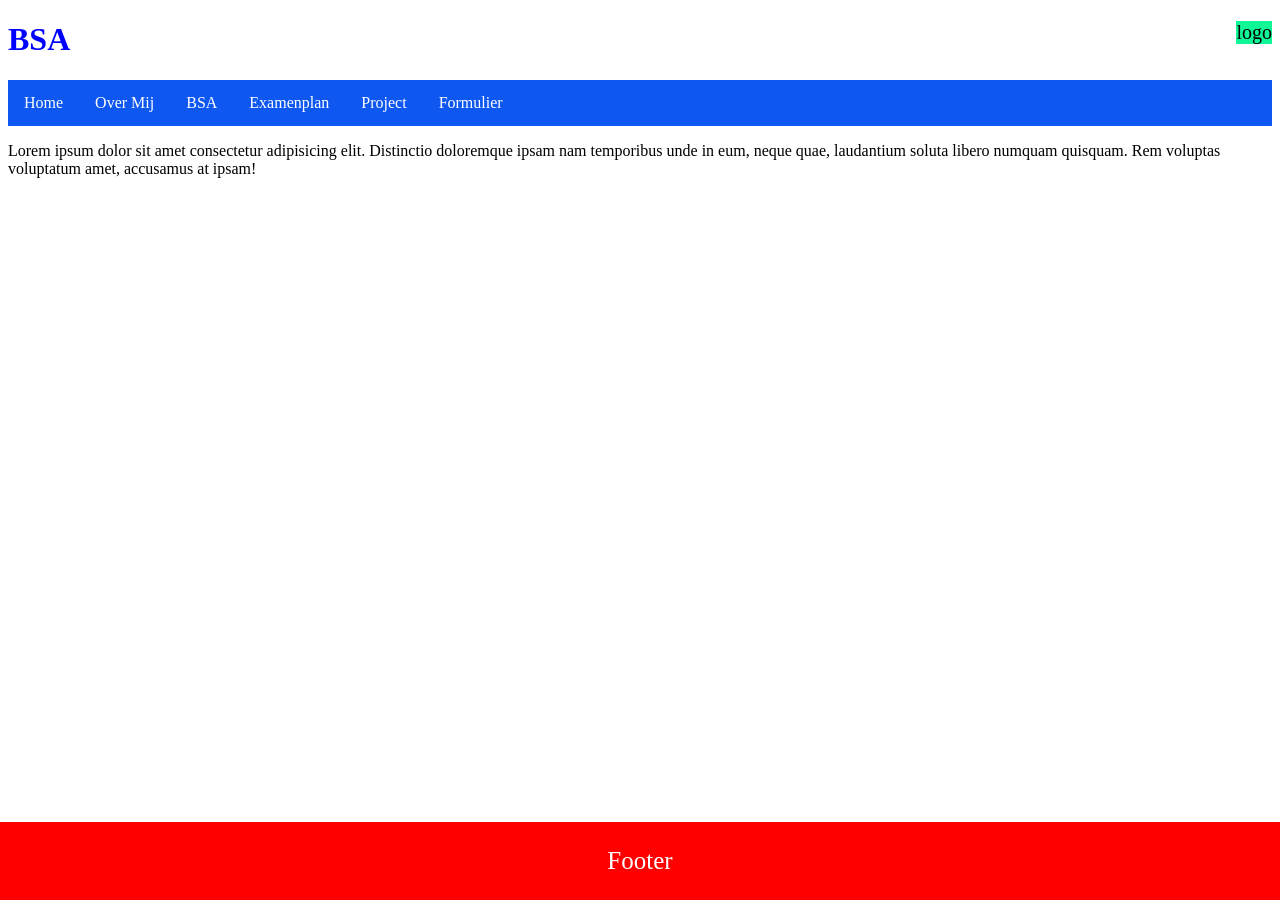
==== bsa.html @ b2c56e4e "commit" ====
<!DOCTYPE html>
<html lang="en">
<head>
    <meta charset="UTF-8">
    <meta name="viewport" content="width=device-width, initial-scale=1.0">
    <title>Document</title>
</head>
<body>
    
    <link rel="stylesheet" href="style.css">
        <span class="logo">logo</span>

    <h1>BSA</h1>
     <ul>
        <li><a href="index.html">Home</a></li>
        <li><a href="overmij.html">Over Mij</a></li>
        <li><a href="bsa.html">BSA</a></li>
        <li><a href="examenplan.html">Examenplan</a></li>
        <li><a href="project.html">Project</a></li>
        <li><a href="formulier.html">Formulier</a></li>
    </ul>
    <p>Lorem ipsum dolor sit amet consectetur adipisicing elit. Distinctio doloremque ipsam nam temporibus unde in eum, neque quae, laudantium soluta libero numquam quisquam. Rem voluptas voluptatum amet, accusamus at ipsam!</p>
      <div class="footer">
      <p>Footer</p>
    </div>
</body>
</html>
---- style.css ----
ul {
  list-style-type: none;
  margin: 0;
  padding: 0;
  overflow: hidden;
  background-color: #0f57f1;
}

ul li {
  float: left;
}

ul li a {
  display: block;
  color: white;
  text-align: center;
  padding: 14px 16px;
  text-decoration: none;
}

ul li a:hover {
  background-color: #111111;
}
.footer {
  position: fixed;
  left: 0;
  bottom: 0;
  width: 100%;
 
  background-color: red;
  color: white;
  text-align: center;
  font-size: 25px;
}
h1{
  color: blue;
}
.dog{
  width: 200px;
 position: relative;
 float: right;
}
.dog2{
  width: 500px;
  position: relative;
  float: right;
}
.botz{
  width: 500px;
  position: relative;
  float: right;
}
.logo{
   background-color: rgb(16, 247, 151);
  font-size: 20px;
  float: right;
}

table, th, td {
  border:1px solid black;
  
}
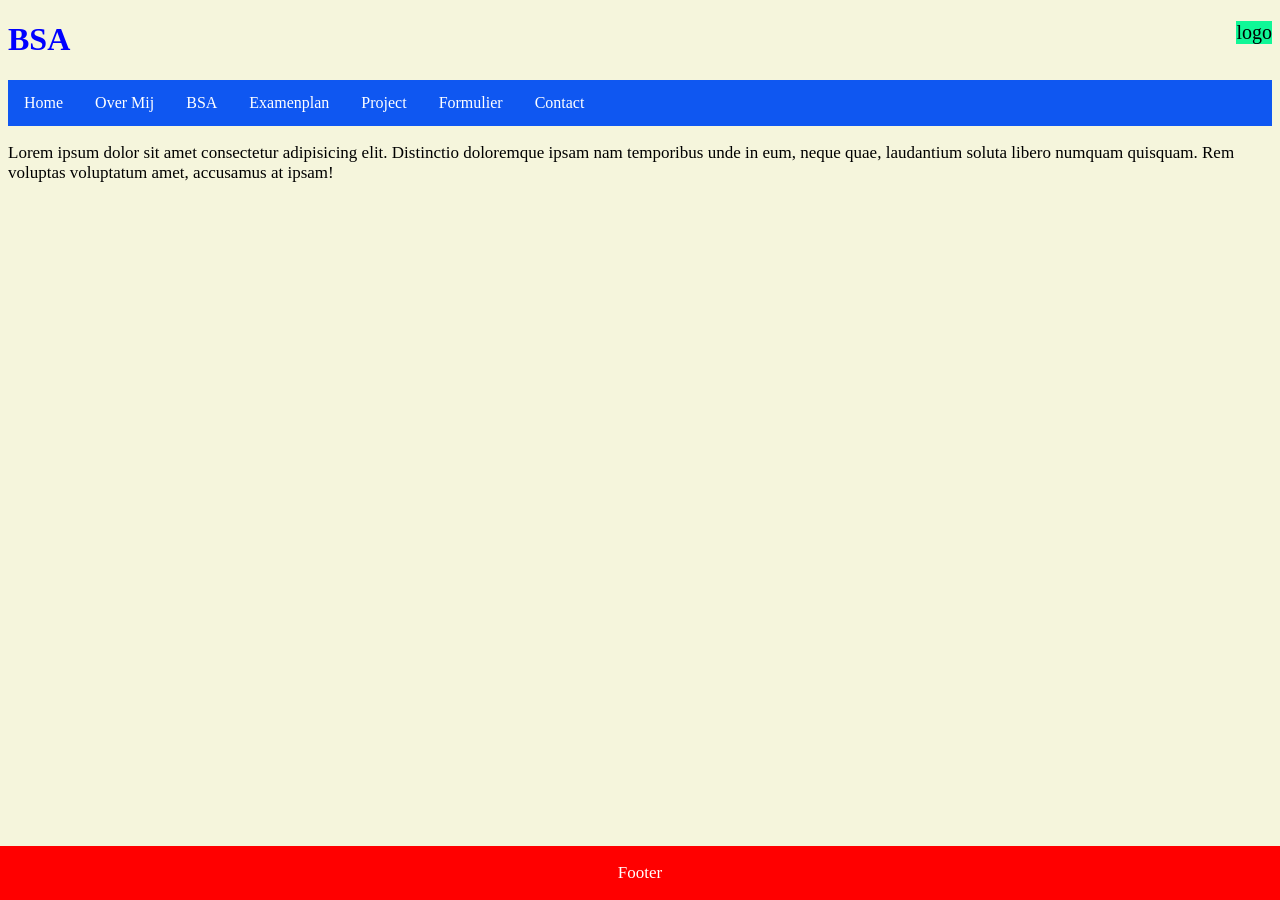
==== commit 078eacea: "commit" ====
--- a/bsa.html
+++ b/bsa.html
@@ -18,6 +18,8 @@
         <li><a href="examenplan.html">Examenplan</a></li>
         <li><a href="project.html">Project</a></li>
         <li><a href="formulier.html">Formulier</a></li>
+        
+           <li><a href="contact.html">Contact</a></li>
     </ul>
     <p>Lorem ipsum dolor sit amet consectetur adipisicing elit. Distinctio doloremque ipsam nam temporibus unde in eum, neque quae, laudantium soluta libero numquam quisquam. Rem voluptas voluptatum amet, accusamus at ipsam!</p>
       <div class="footer">
--- a/style.css
+++ b/style.css
@@ -1,3 +1,6 @@
+body{
+  background-color: beige;
+}
 ul {
   list-style-type: none;
   margin: 0;
@@ -59,4 +62,7 @@
 table, th, td {
   border:1px solid black;
   
+}
+p{
+  font-size: 17px;
 }
